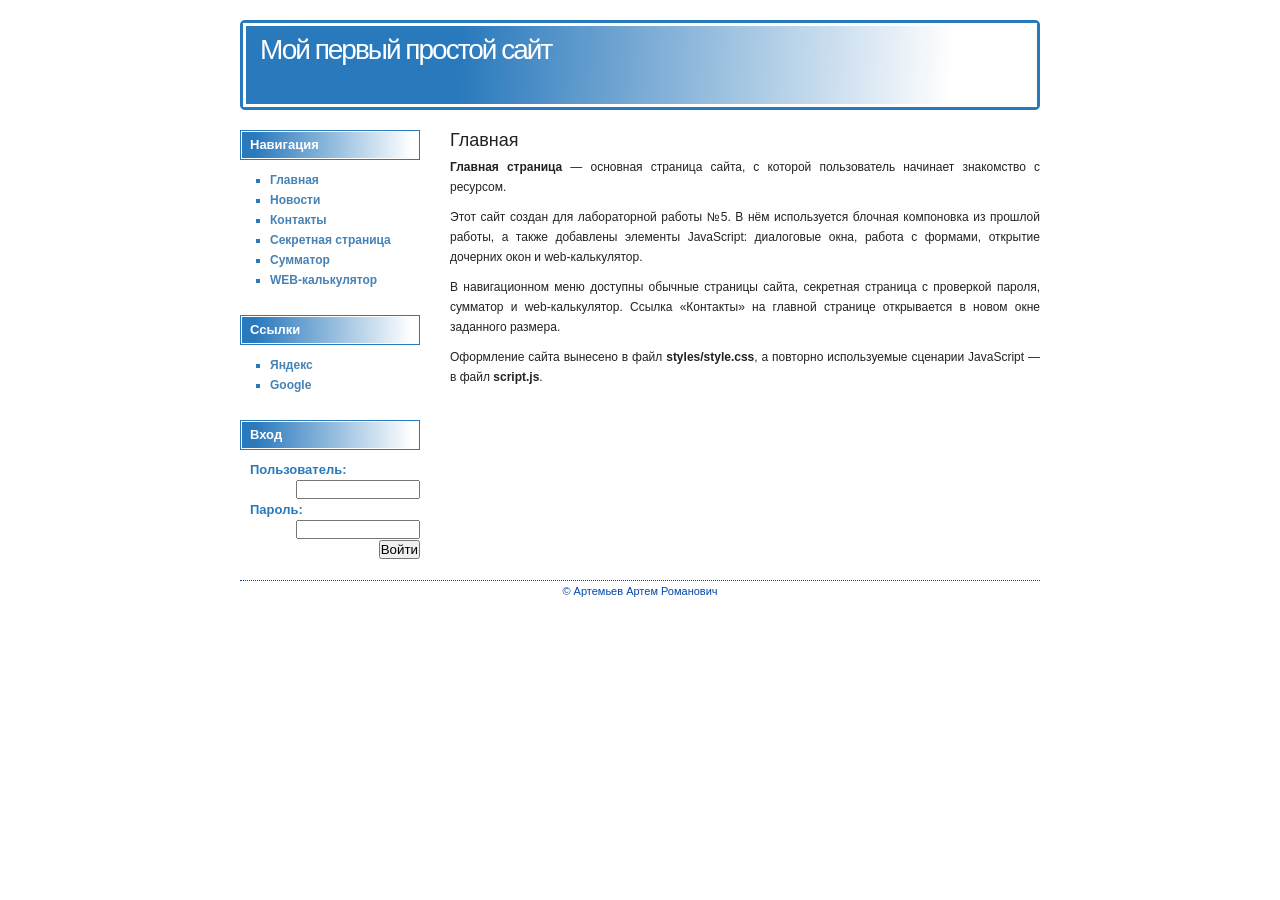
==== index.html @ 065d02bc "Add files via upload" ====
<!DOCTYPE html>
<html lang="ru">
<head>
  <meta charset="UTF-8">
  <meta name="author" content="Артемьев Артем Романович">
  <meta name="keywords" content="HTML, CSS, JavaScript, формы, окна, диалоги, лабораторная работа">
  <meta name="description" content="Лабораторная работа №5: работа с формами, окнами и диалогами на JavaScript">
  <meta http-equiv="content-type" content="text/html; charset=UTF-8">
  <title>Мой первый простой сайт</title>
  <base href="./">
  <link rel="stylesheet" type="text/css" href="styles/style.css">
</head>
<body>
  <div id="main">
    <div id="header">
      <h1><a href="index.html">Мой первый простой сайт</a></h1>
    </div>

    <div id="content">
      <div id="left">

        <h2>Навигация</h2>
        <ul>
          <li><a href="index.html">Главная</a></li>
          <li><a href="news.html">Новости</a></li>
          <li><a href="contacts.html" target="w1" onclick="window.open('', 'w1', 'width=400,height=300');">Контакты</a></li>
          <li><a href="secret.html">Секретная страница</a></li>
          <li><a href="sum.html">Сумматор</a></li>
          <li><a href="calculator.html">WEB-калькулятор</a></li>
        </ul>


        <h2>Ссылки</h2>
        <ul>
          <li><a href="https://yandex.ru" target="_blank">Яндекс</a></li>
          <li><a href="https://google.com" target="_blank">Google</a></li>
        </ul>

        <h2>Вход</h2>
        <form action="index.html" method="post">
          Пользователь:
          <div align="right"><input name="login" type="text"></div>
          Пароль:
          <div align="right"><input name="pwd" type="password"></div>
          <div align="right"><input name="ok" type="submit" value="Войти"></div>
        </form>

      </div>

      <div id="right">
        <h2>Главная</h2>
        <p><b>Главная страница</b> — основная страница сайта, с которой пользователь начинает знакомство с ресурсом.</p>
        <p>Этот сайт создан для лабораторной работы №5. В нём используется блочная компоновка из прошлой работы, а также добавлены элементы JavaScript: диалоговые окна, работа с формами, открытие дочерних окон и web-калькулятор.</p>
        <p>В навигационном меню доступны обычные страницы сайта, секретная страница с проверкой пароля, сумматор и web-калькулятор. Ссылка «Контакты» на главной странице открывается в новом окне заданного размера.</p>
        <p>Оформление сайта вынесено в файл <b>styles/style.css</b>, а повторно используемые сценарии JavaScript — в файл <b>script.js</b>.</p>
      </div>

      <div style="clear: both;"></div>
      <div id="footer">&copy; Артемьев Артем Романович</div>
    </div>
  </div>
</body>
</html>
---- styles/style.css ----
* {
  margin: 0;
  padding: 0;
}

body {
  background: #fff;
  font-family: Verdana, Arial;
  font-size: 12px;
  line-height: 20px;
  color: #222;
}

#main {
  margin: 20px auto;
  width: 800px;
}

#header {
  height: 90px;
  background: #2a79bc url(images/header.png) no-repeat;
}

#header h1 {
  font-size: 28px;
  letter-spacing: -1px;
  padding: 20px 0 0 20px;
  color: #FF5500;
}

#header h1 a {
  color: #fff;
  text-decoration: none;
  font-weight: 100;
  letter-spacing: -2px;
}

#header h1 a:hover {
  color: #111;
}

a {
  text-decoration: none;
  color: #4682B4;
}

a:hover {
  text-decoration: underline;
  color: #2a52be;
}

#content {
  padding: 0px 0 0 0px;
}

#left {
  float: left;
  width: 180px;
  padding-top: 10px;
}

#left h2 {
  margin: 10px 0 0 0;
  padding-left: 10px;
  height: 30px;
  line-height: 30px;
  background: #2a79bc url(images/menu.png) no-repeat;
  color: #fff;
  font-size: 13px;
}

#left ul {
  padding: 10px 0 15px 10px;
  list-style-type: square;
  color: #2979BD;
  padding-left: 30px;
}

#left ul li a {
  text-decoration: none;
  font-weight: 600;
}

#left ul li a:hover {
  text-decoration: underline;
}

#left form {
  color: #2979BD;
  font-size: 13px;
  font-weight: 600;
  padding: 10px 0 0 10px;
}

#left input[type="text"],
#left input[type="password"] {
  width: 120px;
}

#right {
  float: right;
  width: 590px;
  text-align: justify;
  padding-top: 5px;
}

#right h2 {
  font-size: 18px;
  font-weight: 100;
  padding: 15px 0 7px 0;
}

#right p {
  margin-bottom: 10px;
}

#footer {
  text-align: center;
  font-size: 11px;
  color: #0047ab;
  margin-top: 20px;
  border-top: 1px dotted #0047ab;
}

#footer a {
  color: #0047ab;
}

.simple-form {
  margin-top: 10px;
  padding: 10px;
  border: 1px dotted #0047ab;
  width: 320px;
}

.simple-form input[type="text"] {
  width: 180px;
}

.calc-table {
  width: 95%;
  margin: 10px auto;
  border-collapse: collapse;
  text-align: center;
}

.calc-table th,
.calc-table td {
  padding: 4px;
}

.calc-table input[type="text"] {
  width: 95px;
}

.calc-table input[type="button"] {
  width: 80px;
}
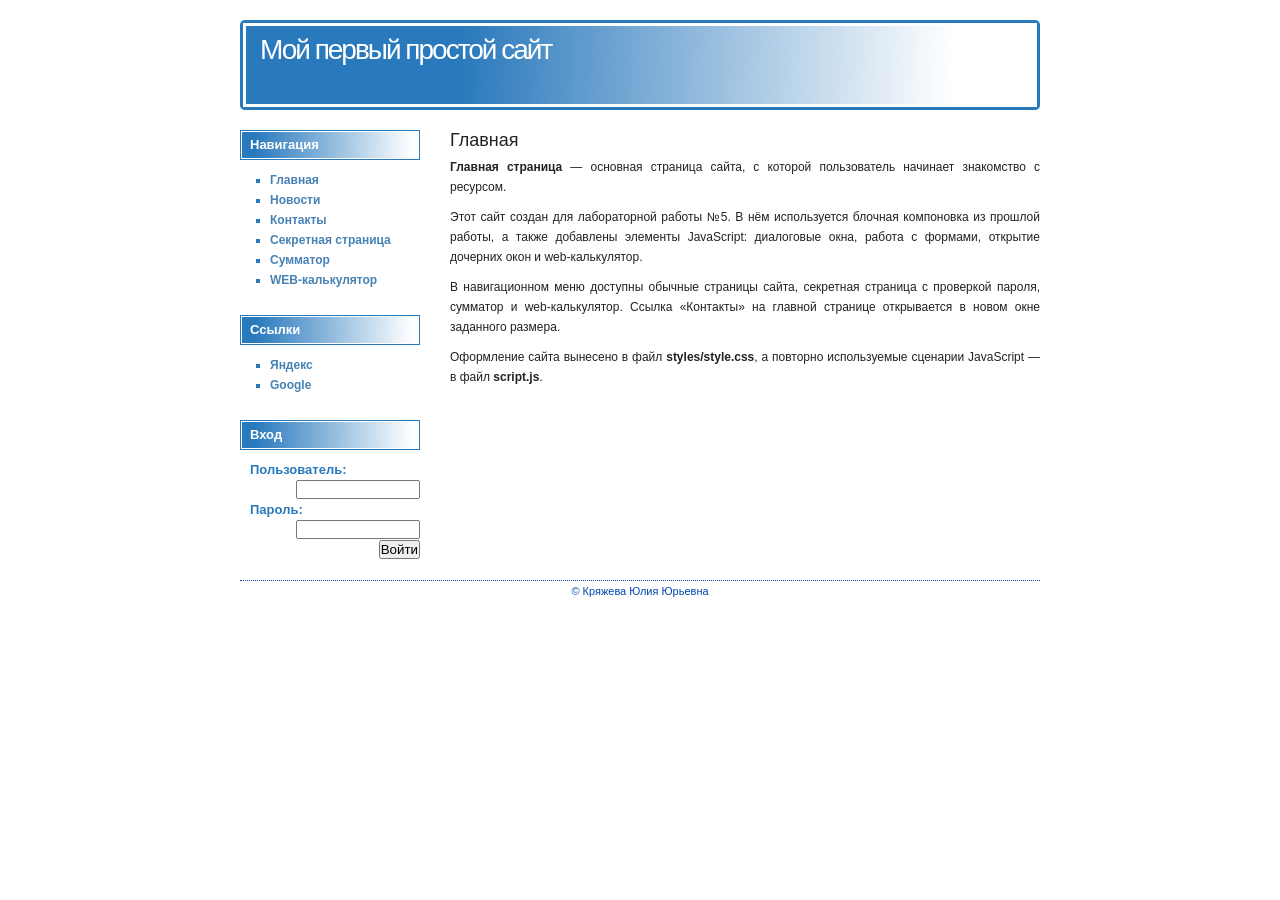
==== commit dc8a7f27: "Update index.html" ====
--- a/index.html
+++ b/index.html
@@ -2,7 +2,7 @@
 <html lang="ru">
 <head>
   <meta charset="UTF-8">
-  <meta name="author" content="Артемьев Артем Романович">
+  <meta name="author" content="Кряжева Юлия Юрьевна">
   <meta name="keywords" content="HTML, CSS, JavaScript, формы, окна, диалоги, лабораторная работа">
   <meta name="description" content="Лабораторная работа №5: работа с формами, окнами и диалогами на JavaScript">
   <meta http-equiv="content-type" content="text/html; charset=UTF-8">
@@ -56,7 +56,7 @@
       </div>
 
       <div style="clear: both;"></div>
-      <div id="footer">&copy; Артемьев Артем Романович</div>
+      <div id="footer">&copy; Кряжева Юлия Юрьевна</div>
     </div>
   </div>
 </body>
